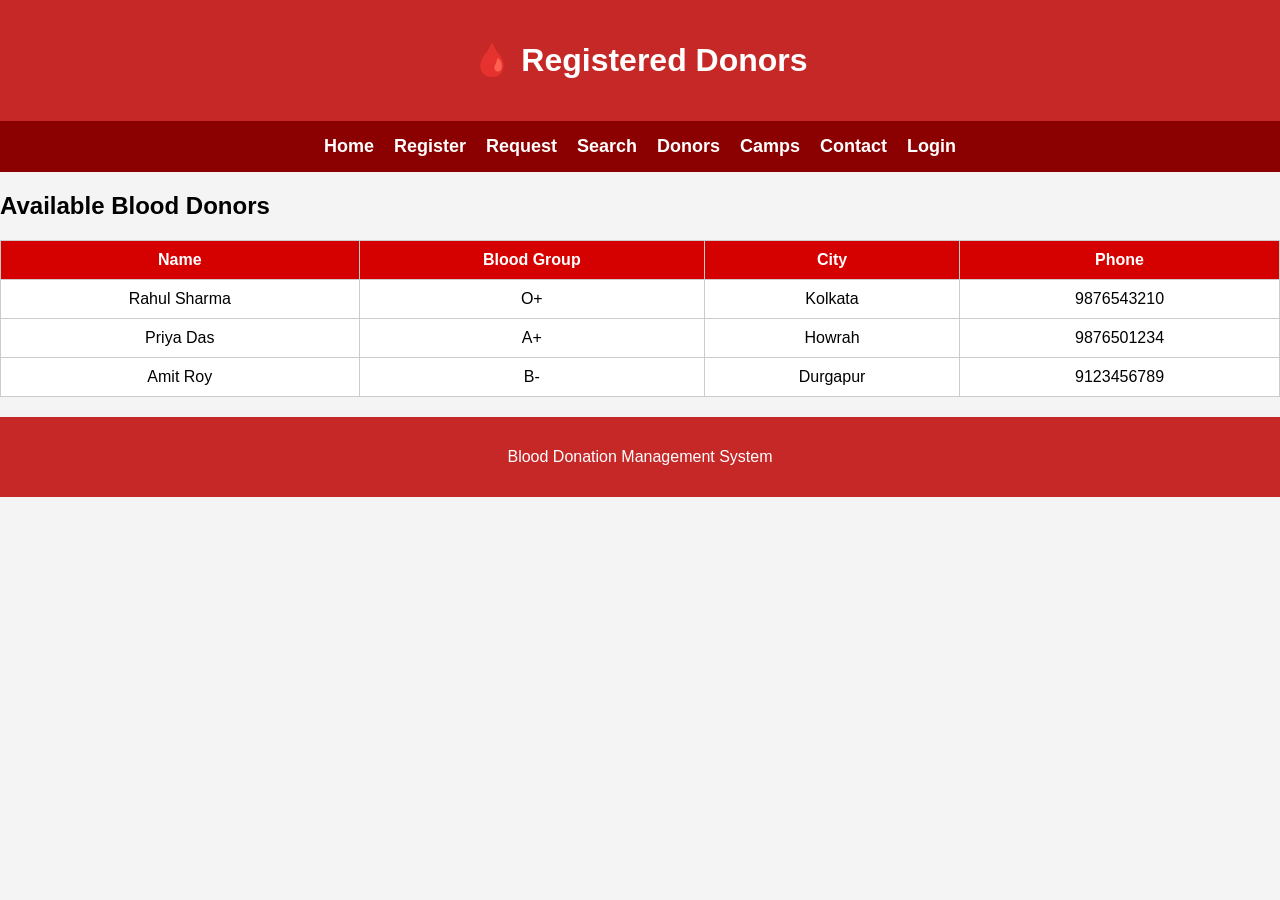
==== donors.html @ 9d71fe19 "Add files via upload" ====
<!DOCTYPE html>
<html>
<head>
<title>Donor List</title>
<link rel="stylesheet" href="style.css">
</head>

<body>

<header>
<h1>🩸 Registered Donors</h1>
</header>

<nav>
<a href="index.html">Home</a>
<a href="register.html">Register</a>
<a href="request.html">Request</a>
<a href="search.html">Search</a>
<a href="donors.html">Donors</a>
<a href="camp.html">Camps</a>
<a href="contact.html">Contact</a>
<a href="login.html">Login</a>
</nav>

<section>

<h2>Available Blood Donors</h2>

<table>
<tr>
<th>Name</th>
<th>Blood Group</th>
<th>City</th>
<th>Phone</th>
</tr>

<tr>
<td>Rahul Sharma</td>
<td>O+</td>
<td>Kolkata</td>
<td>9876543210</td>
</tr>

<tr>
<td>Priya Das</td>
<td>A+</td>
<td>Howrah</td>
<td>9876501234</td>
</tr>

<tr>
<td>Amit Roy</td>
<td>B-</td>
<td>Durgapur</td>
<td>9123456789</td>
</tr>

</table>

</section>

<footer>
<p>Blood Donation Management System</p>
</footer>

</body>
</html>
---- style.css ----
body{
margin:0;
font-family:Arial,sans-serif;
background:#f4f4f4;
}

header{
background:#c62828;
color:white;
padding:20px;
text-align:center;
}

nav{
    background:#8B0000;
    display:flex;
    justify-content:center;
    flex-wrap:wrap;
    gap:20px;
    padding:15px;
}

nav a{
    color:white;
    text-decoration:none;
    font-size:18px;
    font-weight:bold;
}

.hero{
background:#ffe5e5;
padding:50px 20px;
text-align:center;
}

.hero h2{
color:#d50000;
}
button{
    background:#d50000;
    color:white;
    border:none;
    padding:15px 25px;
    border-radius:30px;
    font-size:18px;
    cursor:pointer;
}
table{
width:100%;
border-collapse:collapse;
margin-top:20px;
background:white;
}

th,td{
border:1px solid #ccc;
padding:10px;
text-align:center;
}

th{
background:#d50000;
color:white;
}

.card{
background:white;
margin:20px;
padding:20px;
border-radius:10px;
box-shadow:0 2px 10px gray;
}

footer{
background:#c62828;
color:white;
text-align:center;
padding:15px;
margin-top:20px;
}
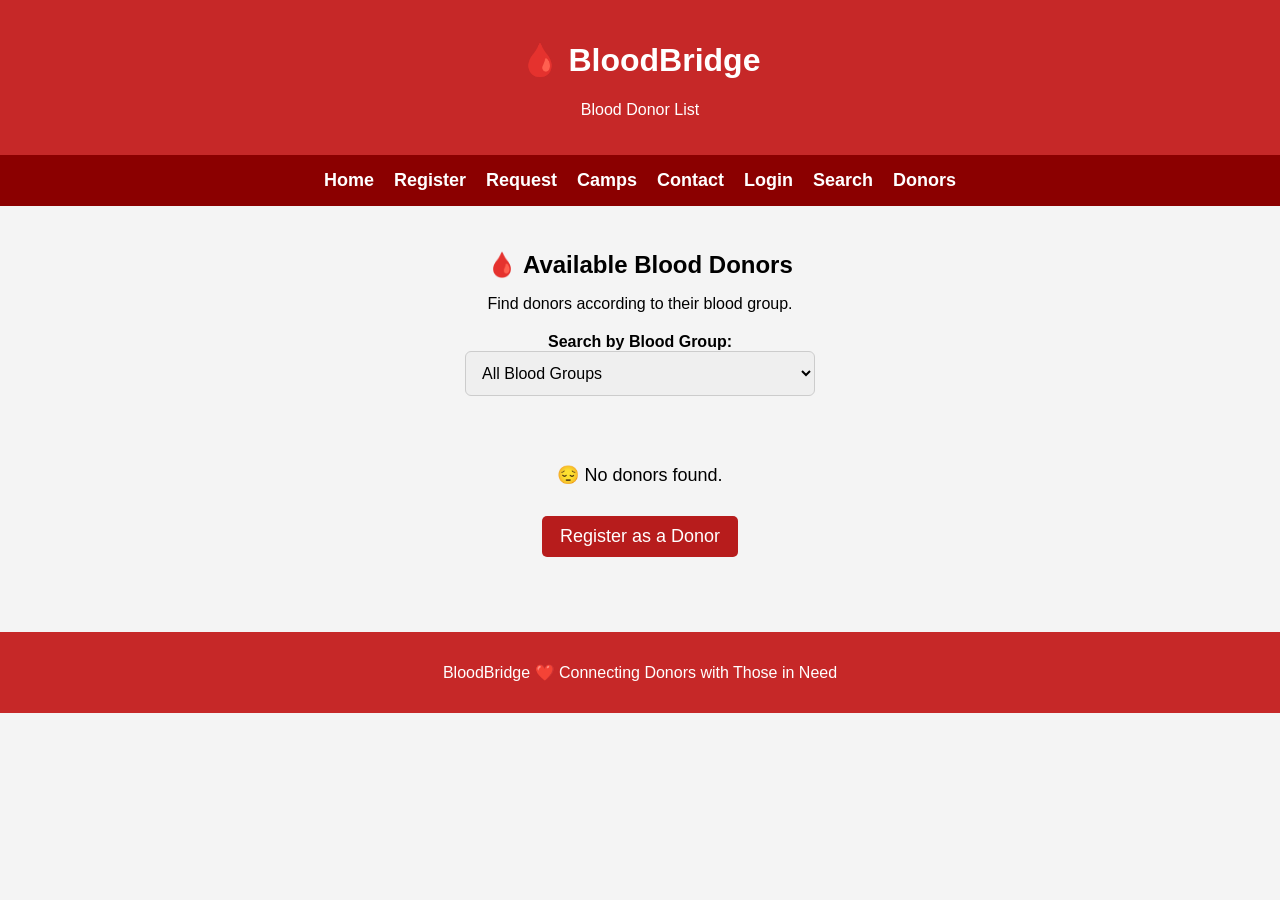
==== commit 2ad0de3a: "Update donors.html" ====
--- a/donors.html
+++ b/donors.html
@@ -1,67 +1,380 @@
 <!DOCTYPE html>
-<html>
+<html lang="en">
+
 <head>
-<title>Donor List</title>
-<link rel="stylesheet" href="style.css">
+    <meta charset="UTF-8">
+    <meta name="viewport" content="width=device-width, initial-scale=1.0">
+
+    <title>BloodBridge - Donor List</title>
+
+    <link rel="stylesheet" href="style.css">
+
+    <link rel="manifest" href="manifest.json">
+    <meta name="theme-color" content="#b71c1c">
+
+    <style>
+        .donor-section {
+            padding: 25px 15px;
+            text-align: center;
+        }
+
+        .donor-section h2 {
+            margin-bottom: 10px;
+        }
+
+        .donor-section p {
+            margin-bottom: 20px;
+        }
+
+        .filter-box {
+            margin: 20px auto;
+            max-width: 350px;
+        }
+
+        .filter-box select {
+            width: 100%;
+            padding: 12px;
+            border-radius: 6px;
+            border: 1px solid #ccc;
+            font-size: 16px;
+        }
+
+        .table-container {
+            width: 100%;
+            overflow-x: auto;
+            margin-top: 25px;
+        }
+
+        .donor-table {
+            width: 100%;
+            border-collapse: collapse;
+            min-width: 750px;
+            background: white;
+        }
+
+        .donor-table th,
+        .donor-table td {
+            padding: 14px;
+            border: 1px solid #ddd;
+            text-align: center;
+        }
+
+        .donor-table th {
+            background: #b71c1c;
+            color: white;
+        }
+
+        .donor-table tr:nth-child(even) {
+            background: #f8f8f8;
+        }
+
+        .blood-group {
+            font-weight: bold;
+            font-size: 18px;
+        }
+
+        .available {
+            color: green;
+            font-weight: bold;
+        }
+
+        .not-available {
+            color: red;
+            font-weight: bold;
+        }
+
+        .contact-btn {
+            background: #b71c1c;
+            color: white;
+            border: none;
+            padding: 9px 15px;
+            border-radius: 5px;
+            cursor: pointer;
+        }
+
+        .contact-btn:hover {
+            opacity: 0.85;
+        }
+
+        .no-donors {
+            padding: 30px;
+            font-size: 18px;
+        }
+
+        .register-link {
+            display: inline-block;
+            margin-top: 10px;
+            padding: 10px 18px;
+            background: #b71c1c;
+            color: white;
+            text-decoration: none;
+            border-radius: 5px;
+        }
+    </style>
 </head>
 
 <body>
 
 <header>
-<h1>🩸 Registered Donors</h1>
+    <h1>🩸 BloodBridge</h1>
+    <p>Blood Donor List</p>
 </header>
 
 <nav>
-<a href="index.html">Home</a>
-<a href="register.html">Register</a>
-<a href="request.html">Request</a>
-<a href="search.html">Search</a>
-<a href="donors.html">Donors</a>
-<a href="camp.html">Camps</a>
-<a href="contact.html">Contact</a>
-<a href="login.html">Login</a>
+    <a href="index.html">Home</a>
+    <a href="register.html">Register</a>
+    <a href="request.html">Request</a>
+    <a href="camp.html">Camps</a>
+    <a href="contact.html">Contact</a>
+    <a href="login.html">Login</a>
+    <a href="search.html">Search</a>
+    <a href="donors.html">Donors</a>
 </nav>
 
-<section>
-
-<h2>Available Blood Donors</h2>
-
-<table>
-<tr>
-<th>Name</th>
-<th>Blood Group</th>
-<th>City</th>
-<th>Phone</th>
-</tr>
-
-<tr>
-<td>Rahul Sharma</td>
-<td>O+</td>
-<td>Kolkata</td>
-<td>9876543210</td>
-</tr>
-
-<tr>
-<td>Priya Das</td>
-<td>A+</td>
-<td>Howrah</td>
-<td>9876501234</td>
-</tr>
-
-<tr>
-<td>Amit Roy</td>
-<td>B-</td>
-<td>Durgapur</td>
-<td>9123456789</td>
-</tr>
-
-</table>
+
+<section class="donor-section">
+
+    <h2>🩸 Available Blood Donors</h2>
+
+    <p>
+        Find donors according to their blood group.
+    </p>
+
+
+    <!-- Blood Group Filter -->
+
+    <div class="filter-box">
+
+        <label for="bloodFilter">
+            <strong>Search by Blood Group:</strong>
+        </label>
+
+        <select id="bloodFilter">
+
+            <option value="all">
+                All Blood Groups
+            </option>
+
+            <option value="A+">A+</option>
+            <option value="A-">A-</option>
+
+            <option value="B+">B+</option>
+            <option value="B-">B-</option>
+
+            <option value="AB+">AB+</option>
+            <option value="AB-">AB-</option>
+
+            <option value="O+">O+</option>
+            <option value="O-">O-</option>
+
+        </select>
+
+    </div>
+
+
+    <!-- Donor Table -->
+
+    <div class="table-container">
+
+        <table class="donor-table">
+
+            <thead>
+
+                <tr>
+                    <th>No.</th>
+                    <th>Donor Name</th>
+                    <th>Blood Group</th>
+                    <th>Location</th>
+                    <th>Phone</th>
+                    <th>Availability</th>
+                    <th>Contact</th>
+                </tr>
+
+            </thead>
+
+            <tbody id="donorTableBody">
+
+            </tbody>
+
+        </table>
+
+    </div>
+
+
+    <!-- Message -->
+
+    <div id="noDonors" class="no-donors" style="display:none;">
+
+        <p>😔 No donors found.</p>
+
+        <a href="register.html" class="register-link">
+            Register as a Donor
+        </a>
+
+    </div>
 
 </section>
 
+
 <footer>
-<p>Blood Donation Management System</p>
+
+    <p>
+        BloodBridge ❤️ Connecting Donors with Those in Need
+    </p>
+
 </footer>
 
+
+<script>
+
+const tableBody =
+    document.getElementById("donorTableBody");
+
+const noDonors =
+    document.getElementById("noDonors");
+
+const bloodFilter =
+    document.getElementById("bloodFilter");
+
+
+// Get donors from localStorage
+
+function getDonors() {
+
+    return JSON.parse(
+        localStorage.getItem("bloodBridgeDonors")
+    ) || [];
+
+}
+
+
+// Display donors
+
+function displayDonors(filter = "all") {
+
+    tableBody.innerHTML = "";
+
+    const donors = getDonors();
+
+    let filteredDonors = donors;
+
+
+    // Apply blood group filter
+
+    if (filter !== "all") {
+
+        filteredDonors = donors.filter(
+            donor => donor.bloodGroup === filter
+        );
+
+    }
+
+
+    // No donors
+
+    if (filteredDonors.length === 0) {
+
+        document.querySelector(".table-container").style.display = "none";
+
+        noDonors.style.display = "block";
+
+        return;
+
+    }
+
+
+    document.querySelector(".table-container").style.display = "block";
+
+    noDonors.style.display = "none";
+
+
+    // Create rows
+
+    filteredDonors.forEach((donor, index) => {
+
+        const row = document.createElement("tr");
+
+        row.innerHTML = `
+
+            <td>${index + 1}</td>
+
+            <td>
+                <strong>${donor.name}</strong>
+            </td>
+
+            <td class="blood-group">
+                🩸 ${donor.bloodGroup}
+            </td>
+
+            <td>
+                ${donor.location || "Not provided"}
+            </td>
+
+            <td>
+                ${donor.phone}
+            </td>
+
+            <td class="available">
+                🟢 Available
+            </td>
+
+            <td>
+
+                <button
+                    class="contact-btn"
+                    onclick="contactDonor('${donor.phone}')"
+                >
+                    📞 Contact
+                </button>
+
+            </td>
+
+        `;
+
+        tableBody.appendChild(row);
+
+    });
+
+}
+
+
+// Contact donor
+
+function contactDonor(phone) {
+
+    window.location.href = "tel:" + phone;
+
+}
+
+
+// Filter change
+
+bloodFilter.addEventListener(
+    "change",
+    function() {
+
+        displayDonors(this.value);
+
+    }
+);
+
+
+// Load donors when page opens
+
+displayDonors();
+
+
+// Register service worker
+
+if ("serviceWorker" in navigator) {
+
+    navigator.serviceWorker.register(
+        "service-worker.js"
+    );
+
+}
+
+</script>
+
 </body>
-</html>+</html>
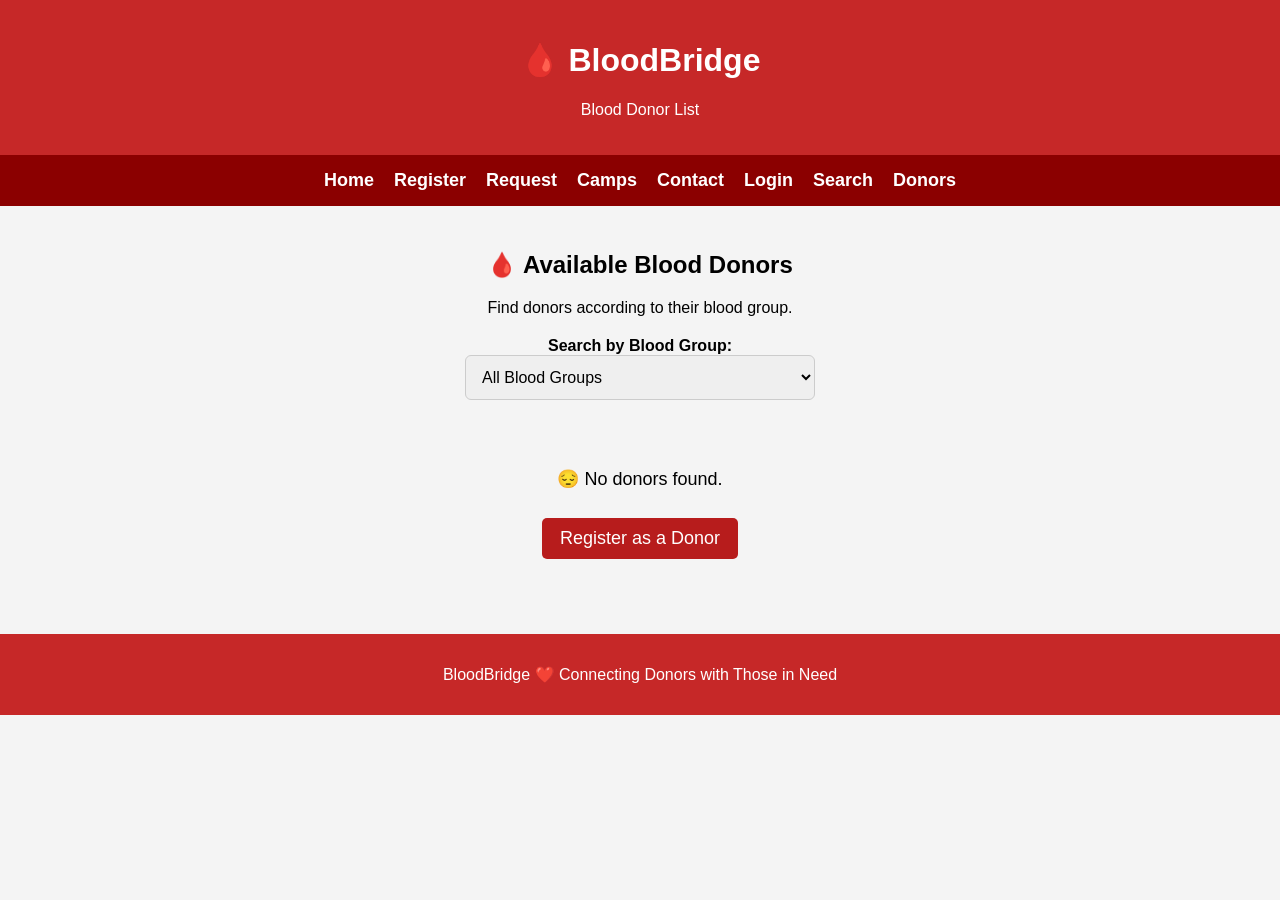
==== commit 3a0c9821: "Update donors.html" ====
--- a/donors.html
+++ b/donors.html
@@ -16,14 +16,6 @@
         .donor-section {
             padding: 25px 15px;
             text-align: center;
-        }
-
-        .donor-section h2 {
-            margin-bottom: 10px;
-        }
-
-        .donor-section p {
-            margin-bottom: 20px;
         }
 
         .filter-box {
@@ -193,7 +185,6 @@
             </thead>
 
             <tbody id="donorTableBody">
-
             </tbody>
 
         </table>
@@ -201,7 +192,7 @@
     </div>
 
 
-    <!-- Message -->
+    <!-- No Donors -->
 
     <div id="noDonors" class="no-donors" style="display:none;">
 
@@ -236,8 +227,11 @@
 const bloodFilter =
     document.getElementById("bloodFilter");
 
-
-// Get donors from localStorage
+const tableContainer =
+    document.querySelector(".table-container");
+
+
+// Get donors
 
 function getDonors() {
 
@@ -259,7 +253,7 @@
     let filteredDonors = donors;
 
 
-    // Apply blood group filter
+    // Filter by blood group
 
     if (filter !== "all") {
 
@@ -274,7 +268,7 @@
 
     if (filteredDonors.length === 0) {
 
-        document.querySelector(".table-container").style.display = "none";
+        tableContainer.style.display = "none";
 
         noDonors.style.display = "block";
 
@@ -283,23 +277,53 @@
     }
 
 
-    document.querySelector(".table-container").style.display = "block";
+    tableContainer.style.display = "block";
 
     noDonors.style.display = "none";
 
 
-    // Create rows
+    // Create donor rows
 
     filteredDonors.forEach((donor, index) => {
 
-        const row = document.createElement("tr");
+        const row =
+            document.createElement("tr");
+
+
+        // Availability style
+
+        let availabilityHTML;
+
+
+        if (donor.availability === "Available") {
+
+            availabilityHTML = `
+                <span class="available">
+                    🟢 Available
+                </span>
+            `;
+
+        } else {
+
+            availabilityHTML = `
+                <span class="not-available">
+                    🔴 Not Available
+                </span>
+            `;
+
+        }
+
 
         row.innerHTML = `
 
-            <td>${index + 1}</td>
-
-            <td>
-                <strong>${donor.name}</strong>
+            <td>
+                ${index + 1}
+            </td>
+
+            <td>
+                <strong>
+                    ${donor.name}
+                </strong>
             </td>
 
             <td class="blood-group">
@@ -314,23 +338,36 @@
                 ${donor.phone}
             </td>
 
-            <td class="available">
-                🟢 Available
-            </td>
-
-            <td>
-
-                <button
-                    class="contact-btn"
-                    onclick="contactDonor('${donor.phone}')"
-                >
-                    📞 Contact
-                </button>
+            <td>
+                ${availabilityHTML}
+            </td>
+
+            <td>
+
+                ${
+                    donor.availability === "Available"
+
+                    ? `
+                        <button
+                            class="contact-btn"
+                            onclick="contactDonor('${donor.phone}')"
+                        >
+                            📞 Contact
+                        </button>
+                    `
+
+                    : `
+                        <span>
+                            —
+                        </span>
+                    `
+                }
 
             </td>
 
         `;
 
+
         tableBody.appendChild(row);
 
     });
@@ -342,12 +379,13 @@
 
 function contactDonor(phone) {
 
-    window.location.href = "tel:" + phone;
+    window.location.href =
+        "tel:" + phone;
 
 }
 
 
-// Filter change
+// Filter
 
 bloodFilter.addEventListener(
     "change",
@@ -359,12 +397,12 @@
 );
 
 
-// Load donors when page opens
+// Load donors
 
 displayDonors();
 
 
-// Register service worker
+// Service worker
 
 if ("serviceWorker" in navigator) {
 
